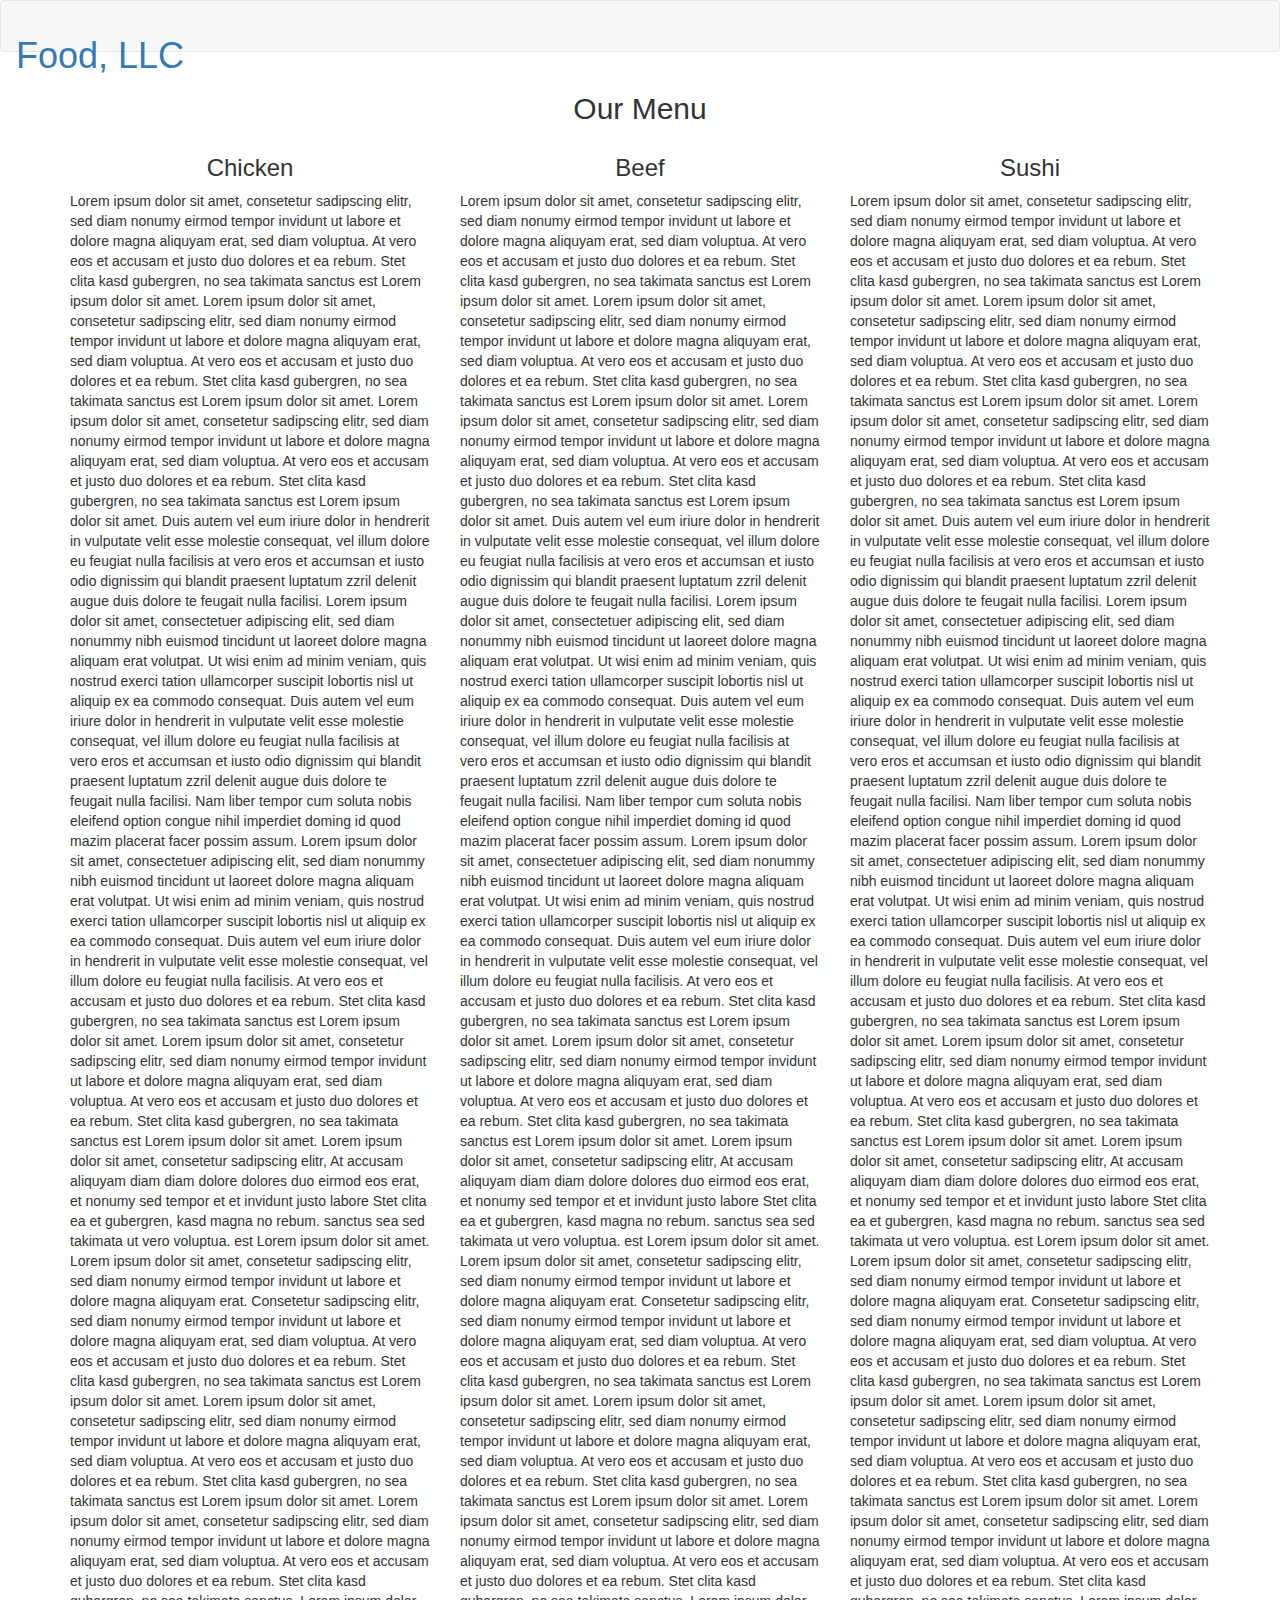
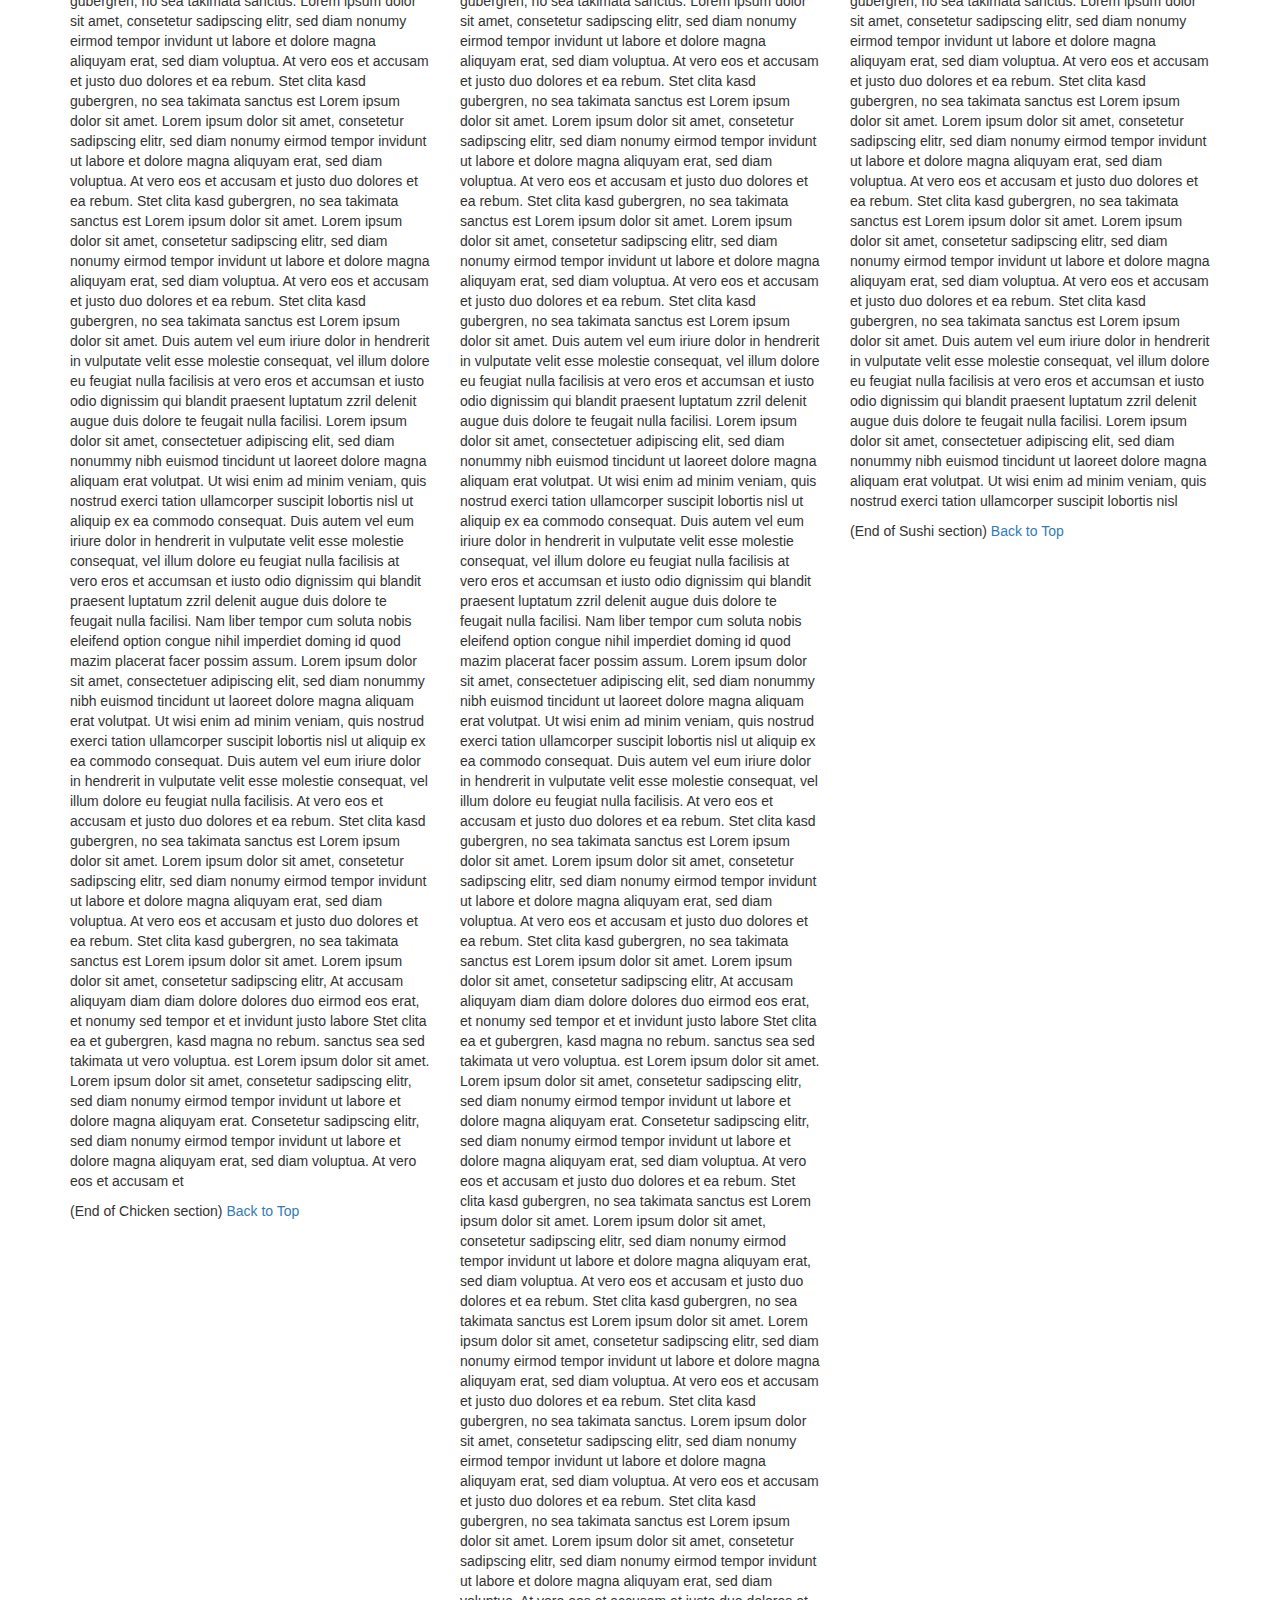
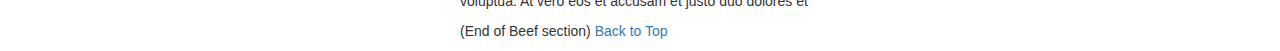
==== module3/index.html @ 75e1b758 "Update index.html" ====
<!DOCTYPE html>
<html lang="zxx">

<head>
    <meta charset="utf-8">
    <meta http-equiv="X-UA-Compatible" content="IE=edge">
    <meta name="viewport" content="width=device-width, initial-scale=1">
    <title>Assignment Solution for Module 3</title>
    <link rel="stylesheet" href="css/bootstrap.min.css">
    <link rel="stylesheet" href="css/styles.css">
    <link href="https://fonts.googleapis.com/css?family=Source+Sans+Pro" rel="stylesheet">
    <link href="https://fonts.googleapis.com/css?family=Abril+Fatface" rel="stylesheet">

    <!-- HTML5 shim and Respond.js for IE8 support of HTML5 elements and media queries -->
    <!-- WARNING: Respond.js doesn't work if you view the page via file:// -->
    <!--[if lt IE 9]>
      <script src="https://oss.maxcdn.com/html5shiv/3.7.2/html5shiv.min.js"></script>
      <script src="https://oss.maxcdn.com/respond/1.4.2/respond.min.js"></script>
    <![endif]-->
</head>

<body>
    <header>
        <nav id="header-nav" class="navbar navbar-default">
            <div class="container-fluid">
                <div class="navbar-header">
                    <div class="navbar-brand">
                        <a href="index.html"><h1>Food, LLC</h1></a>
                    </div>

                    <button type="button" class="navbar-toggle collapsed visible-xs" data-toggle="collapse" data-target="#collapsable-nav" aria-expanded="false">
                        <span class="sr-only">Toggle navigation</span>
                        <span class="icon-bar"></span>
                        <span class="icon-bar"></span>
                        <span class="icon-bar"></span>
                    </button>
                </div>

                <div id="collapsable-nav" class="collapse navbar-collapse">
                    <ul id="nav-list" class="nav navbar-nav navbar-right visible-xs text-center">
                        <li>
                            <a href="#chicken-tile"><br class="hidden-xs"> Chicken</a>
                        </li>
                        <li>
                            <a href="#beef-tile"><br class="hidden-xs"> Beef</a>
                        </li>
                        <li>
                            <a href="#sushi-tile"><br class="hidden-xs"> Sushi</a>
                        </li>
                    </ul>
                </div>
            </div>
        </nav>
    </header>

    <div id="main-content" class="container">
        <h2 id="top-heading" class="text-center">Our Menu</h2>
        <div id="home-tiles" class="row">
            <div class="col-md-4 col-sm-6 col-xs-12">
                <div id="chicken-tile">
                    <section>
                        <h3 class="text-center">Chicken</h3>
                        <p>
                            Lorem ipsum dolor sit amet, consetetur sadipscing elitr, sed diam nonumy eirmod tempor invidunt ut labore et dolore magna aliquyam erat, sed diam voluptua. At vero eos et accusam et justo duo dolores et ea rebum. Stet clita kasd gubergren, no sea takimata
                            sanctus est Lorem ipsum dolor sit amet. Lorem ipsum dolor sit amet, consetetur sadipscing elitr, sed diam nonumy eirmod tempor invidunt ut labore et dolore magna aliquyam erat, sed diam voluptua. At vero eos et accusam et justo
                            duo dolores et ea rebum. Stet clita kasd gubergren, no sea takimata sanctus est Lorem ipsum dolor sit amet. Lorem ipsum dolor sit amet, consetetur sadipscing elitr, sed diam nonumy eirmod tempor invidunt ut labore et dolore
                            magna aliquyam erat, sed diam voluptua. At vero eos et accusam et justo duo dolores et ea rebum. Stet clita kasd gubergren, no sea takimata sanctus est Lorem ipsum dolor sit amet. Duis autem vel eum iriure dolor in hendrerit
                            in vulputate velit esse molestie consequat, vel illum dolore eu feugiat nulla facilisis at vero eros et accumsan et iusto odio dignissim qui blandit praesent luptatum zzril delenit augue duis dolore te feugait nulla facilisi.
                            Lorem ipsum dolor sit amet, consectetuer adipiscing elit, sed diam nonummy nibh euismod tincidunt ut laoreet dolore magna aliquam erat volutpat. Ut wisi enim ad minim veniam, quis nostrud exerci tation ullamcorper suscipit
                            lobortis nisl ut aliquip ex ea commodo consequat. Duis autem vel eum iriure dolor in hendrerit in vulputate velit esse molestie consequat, vel illum dolore eu feugiat nulla facilisis at vero eros et accumsan et iusto odio dignissim
                            qui blandit praesent luptatum zzril delenit augue duis dolore te feugait nulla facilisi. Nam liber tempor cum soluta nobis eleifend option congue nihil imperdiet doming id quod mazim placerat facer possim assum. Lorem ipsum
                            dolor sit amet, consectetuer adipiscing elit, sed diam nonummy nibh euismod tincidunt ut laoreet dolore magna aliquam erat volutpat. Ut wisi enim ad minim veniam, quis nostrud exerci tation ullamcorper suscipit lobortis nisl
                            ut aliquip ex ea commodo consequat. Duis autem vel eum iriure dolor in hendrerit in vulputate velit esse molestie consequat, vel illum dolore eu feugiat nulla facilisis. At vero eos et accusam et justo duo dolores et ea rebum.
                            Stet clita kasd gubergren, no sea takimata sanctus est Lorem ipsum dolor sit amet. Lorem ipsum dolor sit amet, consetetur sadipscing elitr, sed diam nonumy eirmod tempor invidunt ut labore et dolore magna aliquyam erat, sed
                            diam voluptua. At vero eos et accusam et justo duo dolores et ea rebum. Stet clita kasd gubergren, no sea takimata sanctus est Lorem ipsum dolor sit amet. Lorem ipsum dolor sit amet, consetetur sadipscing elitr, At accusam
                            aliquyam diam diam dolore dolores duo eirmod eos erat, et nonumy sed tempor et et invidunt justo labore Stet clita ea et gubergren, kasd magna no rebum. sanctus sea sed takimata ut vero voluptua. est Lorem ipsum dolor sit amet.
                            Lorem ipsum dolor sit amet, consetetur sadipscing elitr, sed diam nonumy eirmod tempor invidunt ut labore et dolore magna aliquyam erat. Consetetur sadipscing elitr, sed diam nonumy eirmod tempor invidunt ut labore et dolore
                            magna aliquyam erat, sed diam voluptua. At vero eos et accusam et justo duo dolores et ea rebum. Stet clita kasd gubergren, no sea takimata sanctus est Lorem ipsum dolor sit amet. Lorem ipsum dolor sit amet, consetetur sadipscing
                            elitr, sed diam nonumy eirmod tempor invidunt ut labore et dolore magna aliquyam erat, sed diam voluptua. At vero eos et accusam et justo duo dolores et ea rebum. Stet clita kasd gubergren, no sea takimata sanctus est Lorem
                            ipsum dolor sit amet. Lorem ipsum dolor sit amet, consetetur sadipscing elitr, sed diam nonumy eirmod tempor invidunt ut labore et dolore magna aliquyam erat, sed diam voluptua. At vero eos et accusam et justo duo dolores et
                            ea rebum. Stet clita kasd gubergren, no sea takimata sanctus. Lorem ipsum dolor sit amet, consetetur sadipscing elitr, sed diam nonumy eirmod tempor invidunt ut labore et dolore magna aliquyam erat, sed diam voluptua. At vero
                            eos et accusam et justo duo dolores et ea rebum. Stet clita kasd gubergren, no sea takimata sanctus est Lorem ipsum dolor sit amet. Lorem ipsum dolor sit amet, consetetur sadipscing elitr, sed diam nonumy eirmod tempor invidunt
                            ut labore et dolore magna aliquyam erat, sed diam voluptua. At vero eos et accusam et justo duo dolores et ea rebum. Stet clita kasd gubergren, no sea takimata sanctus est Lorem ipsum dolor sit amet. Lorem ipsum dolor sit amet,
                            consetetur sadipscing elitr, sed diam nonumy eirmod tempor invidunt ut labore et dolore magna aliquyam erat, sed diam voluptua. At vero eos et accusam et justo duo dolores et ea rebum. Stet clita kasd gubergren, no sea takimata
                            sanctus est Lorem ipsum dolor sit amet. Duis autem vel eum iriure dolor in hendrerit in vulputate velit esse molestie consequat, vel illum dolore eu feugiat nulla facilisis at vero eros et accumsan et iusto odio dignissim qui
                            blandit praesent luptatum zzril delenit augue duis dolore te feugait nulla facilisi. Lorem ipsum dolor sit amet, consectetuer adipiscing elit, sed diam nonummy nibh euismod tincidunt ut laoreet dolore magna aliquam erat volutpat.
                            Ut wisi enim ad minim veniam, quis nostrud exerci tation ullamcorper suscipit lobortis nisl ut aliquip ex ea commodo consequat. Duis autem vel eum iriure dolor in hendrerit in vulputate velit esse molestie consequat, vel illum
                            dolore eu feugiat nulla facilisis at vero eros et accumsan et iusto odio dignissim qui blandit praesent luptatum zzril delenit augue duis dolore te feugait nulla facilisi. Nam liber tempor cum soluta nobis eleifend option congue
                            nihil imperdiet doming id quod mazim placerat facer possim assum. Lorem ipsum dolor sit amet, consectetuer adipiscing elit, sed diam nonummy nibh euismod tincidunt ut laoreet dolore magna aliquam erat volutpat. Ut wisi enim
                            ad minim veniam, quis nostrud exerci tation ullamcorper suscipit lobortis nisl ut aliquip ex ea commodo consequat. Duis autem vel eum iriure dolor in hendrerit in vulputate velit esse molestie consequat, vel illum dolore eu
                            feugiat nulla facilisis. At vero eos et accusam et justo duo dolores et ea rebum. Stet clita kasd gubergren, no sea takimata sanctus est Lorem ipsum dolor sit amet. Lorem ipsum dolor sit amet, consetetur sadipscing elitr, sed
                            diam nonumy eirmod tempor invidunt ut labore et dolore magna aliquyam erat, sed diam voluptua. At vero eos et accusam et justo duo dolores et ea rebum. Stet clita kasd gubergren, no sea takimata sanctus est Lorem ipsum dolor
                            sit amet. Lorem ipsum dolor sit amet, consetetur sadipscing elitr, At accusam aliquyam diam diam dolore dolores duo eirmod eos erat, et nonumy sed tempor et et invidunt justo labore Stet clita ea et gubergren, kasd magna no
                            rebum. sanctus sea sed takimata ut vero voluptua. est Lorem ipsum dolor sit amet. Lorem ipsum dolor sit amet, consetetur sadipscing elitr, sed diam nonumy eirmod tempor invidunt ut labore et dolore magna aliquyam erat. Consetetur
                            sadipscing elitr, sed diam nonumy eirmod tempor invidunt ut labore et dolore magna aliquyam erat, sed diam voluptua. At vero eos et accusam et
                        </p>
                        <p>
                            (End of Chicken section) <a href="#top-heading">Back to Top</a>
                        </p>
                    </section>
                </div>
            </div>
            <div class="col-md-4 col-sm-6 col-xs-12">
                <div id="beef-tile">
                    <section>
                        <h3 class="text-center">Beef</h3>
                        <p>
                            Lorem ipsum dolor sit amet, consetetur sadipscing elitr, sed diam nonumy eirmod tempor invidunt ut labore et dolore magna aliquyam erat, sed diam voluptua. At vero eos et accusam et justo duo dolores et ea rebum. Stet clita kasd gubergren, no sea takimata
                            sanctus est Lorem ipsum dolor sit amet. Lorem ipsum dolor sit amet, consetetur sadipscing elitr, sed diam nonumy eirmod tempor invidunt ut labore et dolore magna aliquyam erat, sed diam voluptua. At vero eos et accusam et justo
                            duo dolores et ea rebum. Stet clita kasd gubergren, no sea takimata sanctus est Lorem ipsum dolor sit amet. Lorem ipsum dolor sit amet, consetetur sadipscing elitr, sed diam nonumy eirmod tempor invidunt ut labore et dolore
                            magna aliquyam erat, sed diam voluptua. At vero eos et accusam et justo duo dolores et ea rebum. Stet clita kasd gubergren, no sea takimata sanctus est Lorem ipsum dolor sit amet. Duis autem vel eum iriure dolor in hendrerit
                            in vulputate velit esse molestie consequat, vel illum dolore eu feugiat nulla facilisis at vero eros et accumsan et iusto odio dignissim qui blandit praesent luptatum zzril delenit augue duis dolore te feugait nulla facilisi.
                            Lorem ipsum dolor sit amet, consectetuer adipiscing elit, sed diam nonummy nibh euismod tincidunt ut laoreet dolore magna aliquam erat volutpat. Ut wisi enim ad minim veniam, quis nostrud exerci tation ullamcorper suscipit
                            lobortis nisl ut aliquip ex ea commodo consequat. Duis autem vel eum iriure dolor in hendrerit in vulputate velit esse molestie consequat, vel illum dolore eu feugiat nulla facilisis at vero eros et accumsan et iusto odio dignissim
                            qui blandit praesent luptatum zzril delenit augue duis dolore te feugait nulla facilisi. Nam liber tempor cum soluta nobis eleifend option congue nihil imperdiet doming id quod mazim placerat facer possim assum. Lorem ipsum
                            dolor sit amet, consectetuer adipiscing elit, sed diam nonummy nibh euismod tincidunt ut laoreet dolore magna aliquam erat volutpat. Ut wisi enim ad minim veniam, quis nostrud exerci tation ullamcorper suscipit lobortis nisl
                            ut aliquip ex ea commodo consequat. Duis autem vel eum iriure dolor in hendrerit in vulputate velit esse molestie consequat, vel illum dolore eu feugiat nulla facilisis. At vero eos et accusam et justo duo dolores et ea rebum.
                            Stet clita kasd gubergren, no sea takimata sanctus est Lorem ipsum dolor sit amet. Lorem ipsum dolor sit amet, consetetur sadipscing elitr, sed diam nonumy eirmod tempor invidunt ut labore et dolore magna aliquyam erat, sed
                            diam voluptua. At vero eos et accusam et justo duo dolores et ea rebum. Stet clita kasd gubergren, no sea takimata sanctus est Lorem ipsum dolor sit amet. Lorem ipsum dolor sit amet, consetetur sadipscing elitr, At accusam
                            aliquyam diam diam dolore dolores duo eirmod eos erat, et nonumy sed tempor et et invidunt justo labore Stet clita ea et gubergren, kasd magna no rebum. sanctus sea sed takimata ut vero voluptua. est Lorem ipsum dolor sit amet.
                            Lorem ipsum dolor sit amet, consetetur sadipscing elitr, sed diam nonumy eirmod tempor invidunt ut labore et dolore magna aliquyam erat. Consetetur sadipscing elitr, sed diam nonumy eirmod tempor invidunt ut labore et dolore
                            magna aliquyam erat, sed diam voluptua. At vero eos et accusam et justo duo dolores et ea rebum. Stet clita kasd gubergren, no sea takimata sanctus est Lorem ipsum dolor sit amet. Lorem ipsum dolor sit amet, consetetur sadipscing
                            elitr, sed diam nonumy eirmod tempor invidunt ut labore et dolore magna aliquyam erat, sed diam voluptua. At vero eos et accusam et justo duo dolores et ea rebum. Stet clita kasd gubergren, no sea takimata sanctus est Lorem
                            ipsum dolor sit amet. Lorem ipsum dolor sit amet, consetetur sadipscing elitr, sed diam nonumy eirmod tempor invidunt ut labore et dolore magna aliquyam erat, sed diam voluptua. At vero eos et accusam et justo duo dolores et
                            ea rebum. Stet clita kasd gubergren, no sea takimata sanctus. Lorem ipsum dolor sit amet, consetetur sadipscing elitr, sed diam nonumy eirmod tempor invidunt ut labore et dolore magna aliquyam erat, sed diam voluptua. At vero
                            eos et accusam et justo duo dolores et ea rebum. Stet clita kasd gubergren, no sea takimata sanctus est Lorem ipsum dolor sit amet. Lorem ipsum dolor sit amet, consetetur sadipscing elitr, sed diam nonumy eirmod tempor invidunt
                            ut labore et dolore magna aliquyam erat, sed diam voluptua. At vero eos et accusam et justo duo dolores et ea rebum. Stet clita kasd gubergren, no sea takimata sanctus est Lorem ipsum dolor sit amet. Lorem ipsum dolor sit amet,
                            consetetur sadipscing elitr, sed diam nonumy eirmod tempor invidunt ut labore et dolore magna aliquyam erat, sed diam voluptua. At vero eos et accusam et justo duo dolores et ea rebum. Stet clita kasd gubergren, no sea takimata
                            sanctus est Lorem ipsum dolor sit amet. Duis autem vel eum iriure dolor in hendrerit in vulputate velit esse molestie consequat, vel illum dolore eu feugiat nulla facilisis at vero eros et accumsan et iusto odio dignissim qui
                            blandit praesent luptatum zzril delenit augue duis dolore te feugait nulla facilisi. Lorem ipsum dolor sit amet, consectetuer adipiscing elit, sed diam nonummy nibh euismod tincidunt ut laoreet dolore magna aliquam erat volutpat.
                            Ut wisi enim ad minim veniam, quis nostrud exerci tation ullamcorper suscipit lobortis nisl ut aliquip ex ea commodo consequat. Duis autem vel eum iriure dolor in hendrerit in vulputate velit esse molestie consequat, vel illum
                            dolore eu feugiat nulla facilisis at vero eros et accumsan et iusto odio dignissim qui blandit praesent luptatum zzril delenit augue duis dolore te feugait nulla facilisi. Nam liber tempor cum soluta nobis eleifend option congue
                            nihil imperdiet doming id quod mazim placerat facer possim assum. Lorem ipsum dolor sit amet, consectetuer adipiscing elit, sed diam nonummy nibh euismod tincidunt ut laoreet dolore magna aliquam erat volutpat. Ut wisi enim
                            ad minim veniam, quis nostrud exerci tation ullamcorper suscipit lobortis nisl ut aliquip ex ea commodo consequat. Duis autem vel eum iriure dolor in hendrerit in vulputate velit esse molestie consequat, vel illum dolore eu
                            feugiat nulla facilisis. At vero eos et accusam et justo duo dolores et ea rebum. Stet clita kasd gubergren, no sea takimata sanctus est Lorem ipsum dolor sit amet. Lorem ipsum dolor sit amet, consetetur sadipscing elitr, sed
                            diam nonumy eirmod tempor invidunt ut labore et dolore magna aliquyam erat, sed diam voluptua. At vero eos et accusam et justo duo dolores et ea rebum. Stet clita kasd gubergren, no sea takimata sanctus est Lorem ipsum dolor
                            sit amet. Lorem ipsum dolor sit amet, consetetur sadipscing elitr, At accusam aliquyam diam diam dolore dolores duo eirmod eos erat, et nonumy sed tempor et et invidunt justo labore Stet clita ea et gubergren, kasd magna no
                            rebum. sanctus sea sed takimata ut vero voluptua. est Lorem ipsum dolor sit amet. Lorem ipsum dolor sit amet, consetetur sadipscing elitr, sed diam nonumy eirmod tempor invidunt ut labore et dolore magna aliquyam erat. Consetetur
                            sadipscing elitr, sed diam nonumy eirmod tempor invidunt ut labore et dolore magna aliquyam erat, sed diam voluptua. At vero eos et accusam et justo duo dolores et ea rebum. Stet clita kasd gubergren, no sea takimata sanctus
                            est Lorem ipsum dolor sit amet. Lorem ipsum dolor sit amet, consetetur sadipscing elitr, sed diam nonumy eirmod tempor invidunt ut labore et dolore magna aliquyam erat, sed diam voluptua. At vero eos et accusam et justo duo
                            dolores et ea rebum. Stet clita kasd gubergren, no sea takimata sanctus est Lorem ipsum dolor sit amet. Lorem ipsum dolor sit amet, consetetur sadipscing elitr, sed diam nonumy eirmod tempor invidunt ut labore et dolore magna
                            aliquyam erat, sed diam voluptua. At vero eos et accusam et justo duo dolores et ea rebum. Stet clita kasd gubergren, no sea takimata sanctus. Lorem ipsum dolor sit amet, consetetur sadipscing elitr, sed diam nonumy eirmod
                            tempor invidunt ut labore et dolore magna aliquyam erat, sed diam voluptua. At vero eos et accusam et justo duo dolores et ea rebum. Stet clita kasd gubergren, no sea takimata sanctus est Lorem ipsum dolor sit amet. Lorem ipsum
                            dolor sit amet, consetetur sadipscing elitr, sed diam nonumy eirmod tempor invidunt ut labore et dolore magna aliquyam erat, sed diam voluptua. At vero eos et accusam et justo duo dolores et
                        </p>
                        <p>
                            (End of Beef section) <a href="#top-heading">Back to Top</a>
                        </p>
                    </section>
                </div>
            </div>
            <!-- <div class="clearfix visible-md-block"></div> -->
            <div class="col-md-4 col-sm-12 col-xs-12">
                <div id="sushi-tile">
                    <section>
                        <h3 class="text-center">Sushi</h3>
                        <p>
                            Lorem ipsum dolor sit amet, consetetur sadipscing elitr, sed diam nonumy eirmod tempor invidunt ut labore et dolore magna aliquyam erat, sed diam voluptua. At vero eos et accusam et justo duo dolores et ea rebum. Stet clita kasd gubergren, no sea takimata
                            sanctus est Lorem ipsum dolor sit amet. Lorem ipsum dolor sit amet, consetetur sadipscing elitr, sed diam nonumy eirmod tempor invidunt ut labore et dolore magna aliquyam erat, sed diam voluptua. At vero eos et accusam et justo
                            duo dolores et ea rebum. Stet clita kasd gubergren, no sea takimata sanctus est Lorem ipsum dolor sit amet. Lorem ipsum dolor sit amet, consetetur sadipscing elitr, sed diam nonumy eirmod tempor invidunt ut labore et dolore
                            magna aliquyam erat, sed diam voluptua. At vero eos et accusam et justo duo dolores et ea rebum. Stet clita kasd gubergren, no sea takimata sanctus est Lorem ipsum dolor sit amet. Duis autem vel eum iriure dolor in hendrerit
                            in vulputate velit esse molestie consequat, vel illum dolore eu feugiat nulla facilisis at vero eros et accumsan et iusto odio dignissim qui blandit praesent luptatum zzril delenit augue duis dolore te feugait nulla facilisi.
                            Lorem ipsum dolor sit amet, consectetuer adipiscing elit, sed diam nonummy nibh euismod tincidunt ut laoreet dolore magna aliquam erat volutpat. Ut wisi enim ad minim veniam, quis nostrud exerci tation ullamcorper suscipit
                            lobortis nisl ut aliquip ex ea commodo consequat. Duis autem vel eum iriure dolor in hendrerit in vulputate velit esse molestie consequat, vel illum dolore eu feugiat nulla facilisis at vero eros et accumsan et iusto odio dignissim
                            qui blandit praesent luptatum zzril delenit augue duis dolore te feugait nulla facilisi. Nam liber tempor cum soluta nobis eleifend option congue nihil imperdiet doming id quod mazim placerat facer possim assum. Lorem ipsum
                            dolor sit amet, consectetuer adipiscing elit, sed diam nonummy nibh euismod tincidunt ut laoreet dolore magna aliquam erat volutpat. Ut wisi enim ad minim veniam, quis nostrud exerci tation ullamcorper suscipit lobortis nisl
                            ut aliquip ex ea commodo consequat. Duis autem vel eum iriure dolor in hendrerit in vulputate velit esse molestie consequat, vel illum dolore eu feugiat nulla facilisis. At vero eos et accusam et justo duo dolores et ea rebum.
                            Stet clita kasd gubergren, no sea takimata sanctus est Lorem ipsum dolor sit amet. Lorem ipsum dolor sit amet, consetetur sadipscing elitr, sed diam nonumy eirmod tempor invidunt ut labore et dolore magna aliquyam erat, sed
                            diam voluptua. At vero eos et accusam et justo duo dolores et ea rebum. Stet clita kasd gubergren, no sea takimata sanctus est Lorem ipsum dolor sit amet. Lorem ipsum dolor sit amet, consetetur sadipscing elitr, At accusam
                            aliquyam diam diam dolore dolores duo eirmod eos erat, et nonumy sed tempor et et invidunt justo labore Stet clita ea et gubergren, kasd magna no rebum. sanctus sea sed takimata ut vero voluptua. est Lorem ipsum dolor sit amet.
                            Lorem ipsum dolor sit amet, consetetur sadipscing elitr, sed diam nonumy eirmod tempor invidunt ut labore et dolore magna aliquyam erat. Consetetur sadipscing elitr, sed diam nonumy eirmod tempor invidunt ut labore et dolore
                            magna aliquyam erat, sed diam voluptua. At vero eos et accusam et justo duo dolores et ea rebum. Stet clita kasd gubergren, no sea takimata sanctus est Lorem ipsum dolor sit amet. Lorem ipsum dolor sit amet, consetetur sadipscing
                            elitr, sed diam nonumy eirmod tempor invidunt ut labore et dolore magna aliquyam erat, sed diam voluptua. At vero eos et accusam et justo duo dolores et ea rebum. Stet clita kasd gubergren, no sea takimata sanctus est Lorem
                            ipsum dolor sit amet. Lorem ipsum dolor sit amet, consetetur sadipscing elitr, sed diam nonumy eirmod tempor invidunt ut labore et dolore magna aliquyam erat, sed diam voluptua. At vero eos et accusam et justo duo dolores et
                            ea rebum. Stet clita kasd gubergren, no sea takimata sanctus. Lorem ipsum dolor sit amet, consetetur sadipscing elitr, sed diam nonumy eirmod tempor invidunt ut labore et dolore magna aliquyam erat, sed diam voluptua. At vero
                            eos et accusam et justo duo dolores et ea rebum. Stet clita kasd gubergren, no sea takimata sanctus est Lorem ipsum dolor sit amet. Lorem ipsum dolor sit amet, consetetur sadipscing elitr, sed diam nonumy eirmod tempor invidunt
                            ut labore et dolore magna aliquyam erat, sed diam voluptua. At vero eos et accusam et justo duo dolores et ea rebum. Stet clita kasd gubergren, no sea takimata sanctus est Lorem ipsum dolor sit amet. Lorem ipsum dolor sit amet,
                            consetetur sadipscing elitr, sed diam nonumy eirmod tempor invidunt ut labore et dolore magna aliquyam erat, sed diam voluptua. At vero eos et accusam et justo duo dolores et ea rebum. Stet clita kasd gubergren, no sea takimata
                            sanctus est Lorem ipsum dolor sit amet. Duis autem vel eum iriure dolor in hendrerit in vulputate velit esse molestie consequat, vel illum dolore eu feugiat nulla facilisis at vero eros et accumsan et iusto odio dignissim qui
                            blandit praesent luptatum zzril delenit augue duis dolore te feugait nulla facilisi. Lorem ipsum dolor sit amet, consectetuer adipiscing elit, sed diam nonummy nibh euismod tincidunt ut laoreet dolore magna aliquam erat volutpat.
                            Ut wisi enim ad minim veniam, quis nostrud exerci tation ullamcorper suscipit lobortis nisl
                        </p>
                        <p>
                            (End of Sushi section) <a href="#top-heading">Back to Top</a>
                        </p>
                    </section>
                </div>
            </div>
            <!-- <div class="clearfix visible-lg-block"></div> -->
        </div>
    </div>
    <div class="clearfix visible-lg-block"></div>


    <!-- jQuery (Bootstrap JS plugins depend on it) -->
    <script src="js/jquery-3.1.1.min.js"></script>
    <script src="js/bootstrap.min.js"></script>
    <!-- <script src="js/script.js"></script> -->

</body>

</html>
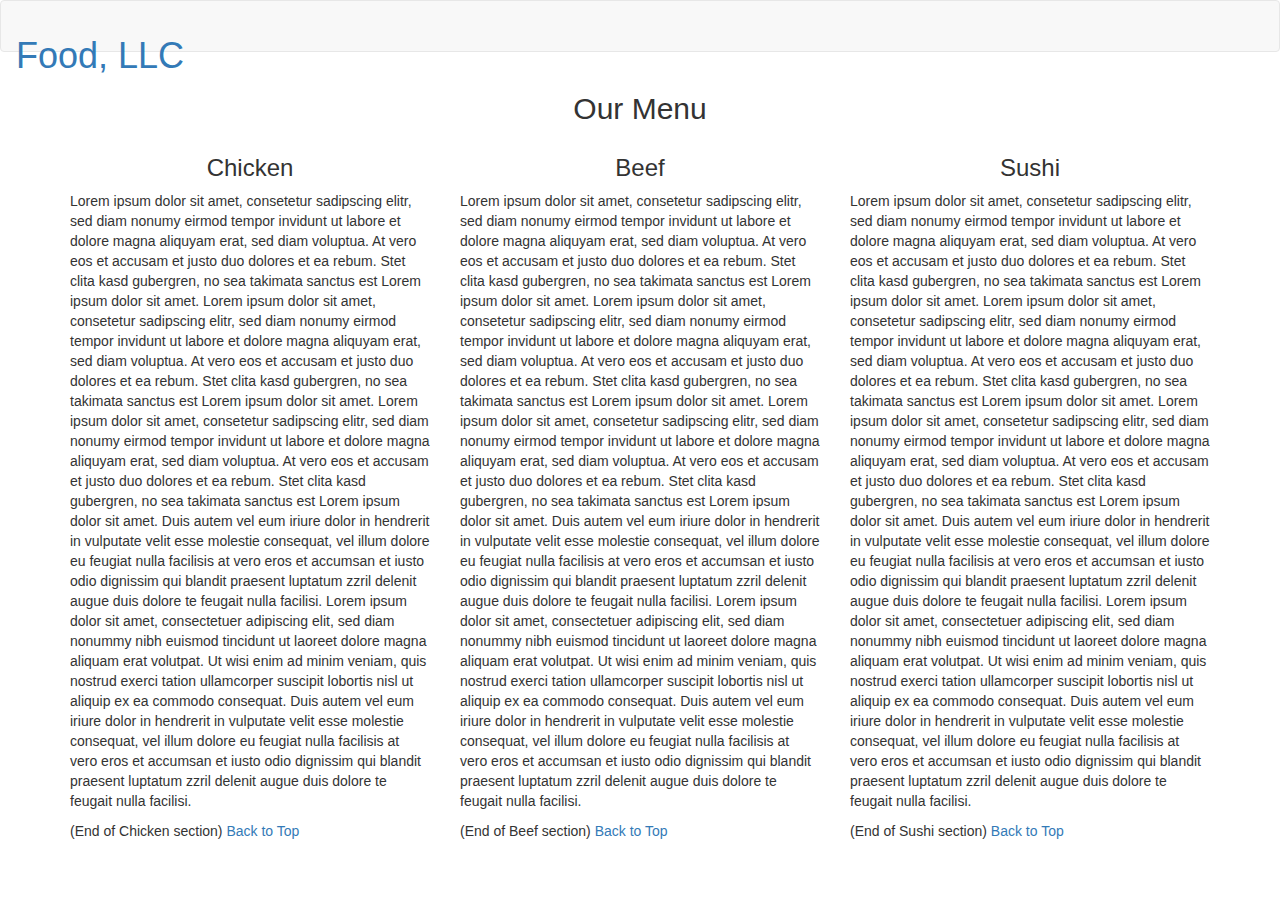
==== commit 8bf0d8de: "Update index.html" ====
--- a/module3/index.html
+++ b/module3/index.html
@@ -68,31 +68,7 @@
                             in vulputate velit esse molestie consequat, vel illum dolore eu feugiat nulla facilisis at vero eros et accumsan et iusto odio dignissim qui blandit praesent luptatum zzril delenit augue duis dolore te feugait nulla facilisi.
                             Lorem ipsum dolor sit amet, consectetuer adipiscing elit, sed diam nonummy nibh euismod tincidunt ut laoreet dolore magna aliquam erat volutpat. Ut wisi enim ad minim veniam, quis nostrud exerci tation ullamcorper suscipit
                             lobortis nisl ut aliquip ex ea commodo consequat. Duis autem vel eum iriure dolor in hendrerit in vulputate velit esse molestie consequat, vel illum dolore eu feugiat nulla facilisis at vero eros et accumsan et iusto odio dignissim
-                            qui blandit praesent luptatum zzril delenit augue duis dolore te feugait nulla facilisi. Nam liber tempor cum soluta nobis eleifend option congue nihil imperdiet doming id quod mazim placerat facer possim assum. Lorem ipsum
-                            dolor sit amet, consectetuer adipiscing elit, sed diam nonummy nibh euismod tincidunt ut laoreet dolore magna aliquam erat volutpat. Ut wisi enim ad minim veniam, quis nostrud exerci tation ullamcorper suscipit lobortis nisl
-                            ut aliquip ex ea commodo consequat. Duis autem vel eum iriure dolor in hendrerit in vulputate velit esse molestie consequat, vel illum dolore eu feugiat nulla facilisis. At vero eos et accusam et justo duo dolores et ea rebum.
-                            Stet clita kasd gubergren, no sea takimata sanctus est Lorem ipsum dolor sit amet. Lorem ipsum dolor sit amet, consetetur sadipscing elitr, sed diam nonumy eirmod tempor invidunt ut labore et dolore magna aliquyam erat, sed
-                            diam voluptua. At vero eos et accusam et justo duo dolores et ea rebum. Stet clita kasd gubergren, no sea takimata sanctus est Lorem ipsum dolor sit amet. Lorem ipsum dolor sit amet, consetetur sadipscing elitr, At accusam
-                            aliquyam diam diam dolore dolores duo eirmod eos erat, et nonumy sed tempor et et invidunt justo labore Stet clita ea et gubergren, kasd magna no rebum. sanctus sea sed takimata ut vero voluptua. est Lorem ipsum dolor sit amet.
-                            Lorem ipsum dolor sit amet, consetetur sadipscing elitr, sed diam nonumy eirmod tempor invidunt ut labore et dolore magna aliquyam erat. Consetetur sadipscing elitr, sed diam nonumy eirmod tempor invidunt ut labore et dolore
-                            magna aliquyam erat, sed diam voluptua. At vero eos et accusam et justo duo dolores et ea rebum. Stet clita kasd gubergren, no sea takimata sanctus est Lorem ipsum dolor sit amet. Lorem ipsum dolor sit amet, consetetur sadipscing
-                            elitr, sed diam nonumy eirmod tempor invidunt ut labore et dolore magna aliquyam erat, sed diam voluptua. At vero eos et accusam et justo duo dolores et ea rebum. Stet clita kasd gubergren, no sea takimata sanctus est Lorem
-                            ipsum dolor sit amet. Lorem ipsum dolor sit amet, consetetur sadipscing elitr, sed diam nonumy eirmod tempor invidunt ut labore et dolore magna aliquyam erat, sed diam voluptua. At vero eos et accusam et justo duo dolores et
-                            ea rebum. Stet clita kasd gubergren, no sea takimata sanctus. Lorem ipsum dolor sit amet, consetetur sadipscing elitr, sed diam nonumy eirmod tempor invidunt ut labore et dolore magna aliquyam erat, sed diam voluptua. At vero
-                            eos et accusam et justo duo dolores et ea rebum. Stet clita kasd gubergren, no sea takimata sanctus est Lorem ipsum dolor sit amet. Lorem ipsum dolor sit amet, consetetur sadipscing elitr, sed diam nonumy eirmod tempor invidunt
-                            ut labore et dolore magna aliquyam erat, sed diam voluptua. At vero eos et accusam et justo duo dolores et ea rebum. Stet clita kasd gubergren, no sea takimata sanctus est Lorem ipsum dolor sit amet. Lorem ipsum dolor sit amet,
-                            consetetur sadipscing elitr, sed diam nonumy eirmod tempor invidunt ut labore et dolore magna aliquyam erat, sed diam voluptua. At vero eos et accusam et justo duo dolores et ea rebum. Stet clita kasd gubergren, no sea takimata
-                            sanctus est Lorem ipsum dolor sit amet. Duis autem vel eum iriure dolor in hendrerit in vulputate velit esse molestie consequat, vel illum dolore eu feugiat nulla facilisis at vero eros et accumsan et iusto odio dignissim qui
-                            blandit praesent luptatum zzril delenit augue duis dolore te feugait nulla facilisi. Lorem ipsum dolor sit amet, consectetuer adipiscing elit, sed diam nonummy nibh euismod tincidunt ut laoreet dolore magna aliquam erat volutpat.
-                            Ut wisi enim ad minim veniam, quis nostrud exerci tation ullamcorper suscipit lobortis nisl ut aliquip ex ea commodo consequat. Duis autem vel eum iriure dolor in hendrerit in vulputate velit esse molestie consequat, vel illum
-                            dolore eu feugiat nulla facilisis at vero eros et accumsan et iusto odio dignissim qui blandit praesent luptatum zzril delenit augue duis dolore te feugait nulla facilisi. Nam liber tempor cum soluta nobis eleifend option congue
-                            nihil imperdiet doming id quod mazim placerat facer possim assum. Lorem ipsum dolor sit amet, consectetuer adipiscing elit, sed diam nonummy nibh euismod tincidunt ut laoreet dolore magna aliquam erat volutpat. Ut wisi enim
-                            ad minim veniam, quis nostrud exerci tation ullamcorper suscipit lobortis nisl ut aliquip ex ea commodo consequat. Duis autem vel eum iriure dolor in hendrerit in vulputate velit esse molestie consequat, vel illum dolore eu
-                            feugiat nulla facilisis. At vero eos et accusam et justo duo dolores et ea rebum. Stet clita kasd gubergren, no sea takimata sanctus est Lorem ipsum dolor sit amet. Lorem ipsum dolor sit amet, consetetur sadipscing elitr, sed
-                            diam nonumy eirmod tempor invidunt ut labore et dolore magna aliquyam erat, sed diam voluptua. At vero eos et accusam et justo duo dolores et ea rebum. Stet clita kasd gubergren, no sea takimata sanctus est Lorem ipsum dolor
-                            sit amet. Lorem ipsum dolor sit amet, consetetur sadipscing elitr, At accusam aliquyam diam diam dolore dolores duo eirmod eos erat, et nonumy sed tempor et et invidunt justo labore Stet clita ea et gubergren, kasd magna no
-                            rebum. sanctus sea sed takimata ut vero voluptua. est Lorem ipsum dolor sit amet. Lorem ipsum dolor sit amet, consetetur sadipscing elitr, sed diam nonumy eirmod tempor invidunt ut labore et dolore magna aliquyam erat. Consetetur
-                            sadipscing elitr, sed diam nonumy eirmod tempor invidunt ut labore et dolore magna aliquyam erat, sed diam voluptua. At vero eos et accusam et
+                            qui blandit praesent luptatum zzril delenit augue duis dolore te feugait nulla facilisi.
                         </p>
                         <p>
                             (End of Chicken section) <a href="#top-heading">Back to Top</a>
@@ -112,36 +88,7 @@
                             in vulputate velit esse molestie consequat, vel illum dolore eu feugiat nulla facilisis at vero eros et accumsan et iusto odio dignissim qui blandit praesent luptatum zzril delenit augue duis dolore te feugait nulla facilisi.
                             Lorem ipsum dolor sit amet, consectetuer adipiscing elit, sed diam nonummy nibh euismod tincidunt ut laoreet dolore magna aliquam erat volutpat. Ut wisi enim ad minim veniam, quis nostrud exerci tation ullamcorper suscipit
                             lobortis nisl ut aliquip ex ea commodo consequat. Duis autem vel eum iriure dolor in hendrerit in vulputate velit esse molestie consequat, vel illum dolore eu feugiat nulla facilisis at vero eros et accumsan et iusto odio dignissim
-                            qui blandit praesent luptatum zzril delenit augue duis dolore te feugait nulla facilisi. Nam liber tempor cum soluta nobis eleifend option congue nihil imperdiet doming id quod mazim placerat facer possim assum. Lorem ipsum
-                            dolor sit amet, consectetuer adipiscing elit, sed diam nonummy nibh euismod tincidunt ut laoreet dolore magna aliquam erat volutpat. Ut wisi enim ad minim veniam, quis nostrud exerci tation ullamcorper suscipit lobortis nisl
-                            ut aliquip ex ea commodo consequat. Duis autem vel eum iriure dolor in hendrerit in vulputate velit esse molestie consequat, vel illum dolore eu feugiat nulla facilisis. At vero eos et accusam et justo duo dolores et ea rebum.
-                            Stet clita kasd gubergren, no sea takimata sanctus est Lorem ipsum dolor sit amet. Lorem ipsum dolor sit amet, consetetur sadipscing elitr, sed diam nonumy eirmod tempor invidunt ut labore et dolore magna aliquyam erat, sed
-                            diam voluptua. At vero eos et accusam et justo duo dolores et ea rebum. Stet clita kasd gubergren, no sea takimata sanctus est Lorem ipsum dolor sit amet. Lorem ipsum dolor sit amet, consetetur sadipscing elitr, At accusam
-                            aliquyam diam diam dolore dolores duo eirmod eos erat, et nonumy sed tempor et et invidunt justo labore Stet clita ea et gubergren, kasd magna no rebum. sanctus sea sed takimata ut vero voluptua. est Lorem ipsum dolor sit amet.
-                            Lorem ipsum dolor sit amet, consetetur sadipscing elitr, sed diam nonumy eirmod tempor invidunt ut labore et dolore magna aliquyam erat. Consetetur sadipscing elitr, sed diam nonumy eirmod tempor invidunt ut labore et dolore
-                            magna aliquyam erat, sed diam voluptua. At vero eos et accusam et justo duo dolores et ea rebum. Stet clita kasd gubergren, no sea takimata sanctus est Lorem ipsum dolor sit amet. Lorem ipsum dolor sit amet, consetetur sadipscing
-                            elitr, sed diam nonumy eirmod tempor invidunt ut labore et dolore magna aliquyam erat, sed diam voluptua. At vero eos et accusam et justo duo dolores et ea rebum. Stet clita kasd gubergren, no sea takimata sanctus est Lorem
-                            ipsum dolor sit amet. Lorem ipsum dolor sit amet, consetetur sadipscing elitr, sed diam nonumy eirmod tempor invidunt ut labore et dolore magna aliquyam erat, sed diam voluptua. At vero eos et accusam et justo duo dolores et
-                            ea rebum. Stet clita kasd gubergren, no sea takimata sanctus. Lorem ipsum dolor sit amet, consetetur sadipscing elitr, sed diam nonumy eirmod tempor invidunt ut labore et dolore magna aliquyam erat, sed diam voluptua. At vero
-                            eos et accusam et justo duo dolores et ea rebum. Stet clita kasd gubergren, no sea takimata sanctus est Lorem ipsum dolor sit amet. Lorem ipsum dolor sit amet, consetetur sadipscing elitr, sed diam nonumy eirmod tempor invidunt
-                            ut labore et dolore magna aliquyam erat, sed diam voluptua. At vero eos et accusam et justo duo dolores et ea rebum. Stet clita kasd gubergren, no sea takimata sanctus est Lorem ipsum dolor sit amet. Lorem ipsum dolor sit amet,
-                            consetetur sadipscing elitr, sed diam nonumy eirmod tempor invidunt ut labore et dolore magna aliquyam erat, sed diam voluptua. At vero eos et accusam et justo duo dolores et ea rebum. Stet clita kasd gubergren, no sea takimata
-                            sanctus est Lorem ipsum dolor sit amet. Duis autem vel eum iriure dolor in hendrerit in vulputate velit esse molestie consequat, vel illum dolore eu feugiat nulla facilisis at vero eros et accumsan et iusto odio dignissim qui
-                            blandit praesent luptatum zzril delenit augue duis dolore te feugait nulla facilisi. Lorem ipsum dolor sit amet, consectetuer adipiscing elit, sed diam nonummy nibh euismod tincidunt ut laoreet dolore magna aliquam erat volutpat.
-                            Ut wisi enim ad minim veniam, quis nostrud exerci tation ullamcorper suscipit lobortis nisl ut aliquip ex ea commodo consequat. Duis autem vel eum iriure dolor in hendrerit in vulputate velit esse molestie consequat, vel illum
-                            dolore eu feugiat nulla facilisis at vero eros et accumsan et iusto odio dignissim qui blandit praesent luptatum zzril delenit augue duis dolore te feugait nulla facilisi. Nam liber tempor cum soluta nobis eleifend option congue
-                            nihil imperdiet doming id quod mazim placerat facer possim assum. Lorem ipsum dolor sit amet, consectetuer adipiscing elit, sed diam nonummy nibh euismod tincidunt ut laoreet dolore magna aliquam erat volutpat. Ut wisi enim
-                            ad minim veniam, quis nostrud exerci tation ullamcorper suscipit lobortis nisl ut aliquip ex ea commodo consequat. Duis autem vel eum iriure dolor in hendrerit in vulputate velit esse molestie consequat, vel illum dolore eu
-                            feugiat nulla facilisis. At vero eos et accusam et justo duo dolores et ea rebum. Stet clita kasd gubergren, no sea takimata sanctus est Lorem ipsum dolor sit amet. Lorem ipsum dolor sit amet, consetetur sadipscing elitr, sed
-                            diam nonumy eirmod tempor invidunt ut labore et dolore magna aliquyam erat, sed diam voluptua. At vero eos et accusam et justo duo dolores et ea rebum. Stet clita kasd gubergren, no sea takimata sanctus est Lorem ipsum dolor
-                            sit amet. Lorem ipsum dolor sit amet, consetetur sadipscing elitr, At accusam aliquyam diam diam dolore dolores duo eirmod eos erat, et nonumy sed tempor et et invidunt justo labore Stet clita ea et gubergren, kasd magna no
-                            rebum. sanctus sea sed takimata ut vero voluptua. est Lorem ipsum dolor sit amet. Lorem ipsum dolor sit amet, consetetur sadipscing elitr, sed diam nonumy eirmod tempor invidunt ut labore et dolore magna aliquyam erat. Consetetur
-                            sadipscing elitr, sed diam nonumy eirmod tempor invidunt ut labore et dolore magna aliquyam erat, sed diam voluptua. At vero eos et accusam et justo duo dolores et ea rebum. Stet clita kasd gubergren, no sea takimata sanctus
-                            est Lorem ipsum dolor sit amet. Lorem ipsum dolor sit amet, consetetur sadipscing elitr, sed diam nonumy eirmod tempor invidunt ut labore et dolore magna aliquyam erat, sed diam voluptua. At vero eos et accusam et justo duo
-                            dolores et ea rebum. Stet clita kasd gubergren, no sea takimata sanctus est Lorem ipsum dolor sit amet. Lorem ipsum dolor sit amet, consetetur sadipscing elitr, sed diam nonumy eirmod tempor invidunt ut labore et dolore magna
-                            aliquyam erat, sed diam voluptua. At vero eos et accusam et justo duo dolores et ea rebum. Stet clita kasd gubergren, no sea takimata sanctus. Lorem ipsum dolor sit amet, consetetur sadipscing elitr, sed diam nonumy eirmod
-                            tempor invidunt ut labore et dolore magna aliquyam erat, sed diam voluptua. At vero eos et accusam et justo duo dolores et ea rebum. Stet clita kasd gubergren, no sea takimata sanctus est Lorem ipsum dolor sit amet. Lorem ipsum
-                            dolor sit amet, consetetur sadipscing elitr, sed diam nonumy eirmod tempor invidunt ut labore et dolore magna aliquyam erat, sed diam voluptua. At vero eos et accusam et justo duo dolores et
+                            qui blandit praesent luptatum zzril delenit augue duis dolore te feugait nulla facilisi.
                         </p>
                         <p>
                             (End of Beef section) <a href="#top-heading">Back to Top</a>
@@ -162,23 +109,7 @@
                             in vulputate velit esse molestie consequat, vel illum dolore eu feugiat nulla facilisis at vero eros et accumsan et iusto odio dignissim qui blandit praesent luptatum zzril delenit augue duis dolore te feugait nulla facilisi.
                             Lorem ipsum dolor sit amet, consectetuer adipiscing elit, sed diam nonummy nibh euismod tincidunt ut laoreet dolore magna aliquam erat volutpat. Ut wisi enim ad minim veniam, quis nostrud exerci tation ullamcorper suscipit
                             lobortis nisl ut aliquip ex ea commodo consequat. Duis autem vel eum iriure dolor in hendrerit in vulputate velit esse molestie consequat, vel illum dolore eu feugiat nulla facilisis at vero eros et accumsan et iusto odio dignissim
-                            qui blandit praesent luptatum zzril delenit augue duis dolore te feugait nulla facilisi. Nam liber tempor cum soluta nobis eleifend option congue nihil imperdiet doming id quod mazim placerat facer possim assum. Lorem ipsum
-                            dolor sit amet, consectetuer adipiscing elit, sed diam nonummy nibh euismod tincidunt ut laoreet dolore magna aliquam erat volutpat. Ut wisi enim ad minim veniam, quis nostrud exerci tation ullamcorper suscipit lobortis nisl
-                            ut aliquip ex ea commodo consequat. Duis autem vel eum iriure dolor in hendrerit in vulputate velit esse molestie consequat, vel illum dolore eu feugiat nulla facilisis. At vero eos et accusam et justo duo dolores et ea rebum.
-                            Stet clita kasd gubergren, no sea takimata sanctus est Lorem ipsum dolor sit amet. Lorem ipsum dolor sit amet, consetetur sadipscing elitr, sed diam nonumy eirmod tempor invidunt ut labore et dolore magna aliquyam erat, sed
-                            diam voluptua. At vero eos et accusam et justo duo dolores et ea rebum. Stet clita kasd gubergren, no sea takimata sanctus est Lorem ipsum dolor sit amet. Lorem ipsum dolor sit amet, consetetur sadipscing elitr, At accusam
-                            aliquyam diam diam dolore dolores duo eirmod eos erat, et nonumy sed tempor et et invidunt justo labore Stet clita ea et gubergren, kasd magna no rebum. sanctus sea sed takimata ut vero voluptua. est Lorem ipsum dolor sit amet.
-                            Lorem ipsum dolor sit amet, consetetur sadipscing elitr, sed diam nonumy eirmod tempor invidunt ut labore et dolore magna aliquyam erat. Consetetur sadipscing elitr, sed diam nonumy eirmod tempor invidunt ut labore et dolore
-                            magna aliquyam erat, sed diam voluptua. At vero eos et accusam et justo duo dolores et ea rebum. Stet clita kasd gubergren, no sea takimata sanctus est Lorem ipsum dolor sit amet. Lorem ipsum dolor sit amet, consetetur sadipscing
-                            elitr, sed diam nonumy eirmod tempor invidunt ut labore et dolore magna aliquyam erat, sed diam voluptua. At vero eos et accusam et justo duo dolores et ea rebum. Stet clita kasd gubergren, no sea takimata sanctus est Lorem
-                            ipsum dolor sit amet. Lorem ipsum dolor sit amet, consetetur sadipscing elitr, sed diam nonumy eirmod tempor invidunt ut labore et dolore magna aliquyam erat, sed diam voluptua. At vero eos et accusam et justo duo dolores et
-                            ea rebum. Stet clita kasd gubergren, no sea takimata sanctus. Lorem ipsum dolor sit amet, consetetur sadipscing elitr, sed diam nonumy eirmod tempor invidunt ut labore et dolore magna aliquyam erat, sed diam voluptua. At vero
-                            eos et accusam et justo duo dolores et ea rebum. Stet clita kasd gubergren, no sea takimata sanctus est Lorem ipsum dolor sit amet. Lorem ipsum dolor sit amet, consetetur sadipscing elitr, sed diam nonumy eirmod tempor invidunt
-                            ut labore et dolore magna aliquyam erat, sed diam voluptua. At vero eos et accusam et justo duo dolores et ea rebum. Stet clita kasd gubergren, no sea takimata sanctus est Lorem ipsum dolor sit amet. Lorem ipsum dolor sit amet,
-                            consetetur sadipscing elitr, sed diam nonumy eirmod tempor invidunt ut labore et dolore magna aliquyam erat, sed diam voluptua. At vero eos et accusam et justo duo dolores et ea rebum. Stet clita kasd gubergren, no sea takimata
-                            sanctus est Lorem ipsum dolor sit amet. Duis autem vel eum iriure dolor in hendrerit in vulputate velit esse molestie consequat, vel illum dolore eu feugiat nulla facilisis at vero eros et accumsan et iusto odio dignissim qui
-                            blandit praesent luptatum zzril delenit augue duis dolore te feugait nulla facilisi. Lorem ipsum dolor sit amet, consectetuer adipiscing elit, sed diam nonummy nibh euismod tincidunt ut laoreet dolore magna aliquam erat volutpat.
-                            Ut wisi enim ad minim veniam, quis nostrud exerci tation ullamcorper suscipit lobortis nisl
+                            qui blandit praesent luptatum zzril delenit augue duis dolore te feugait nulla facilisi. 
                         </p>
                         <p>
                             (End of Sushi section) <a href="#top-heading">Back to Top</a>
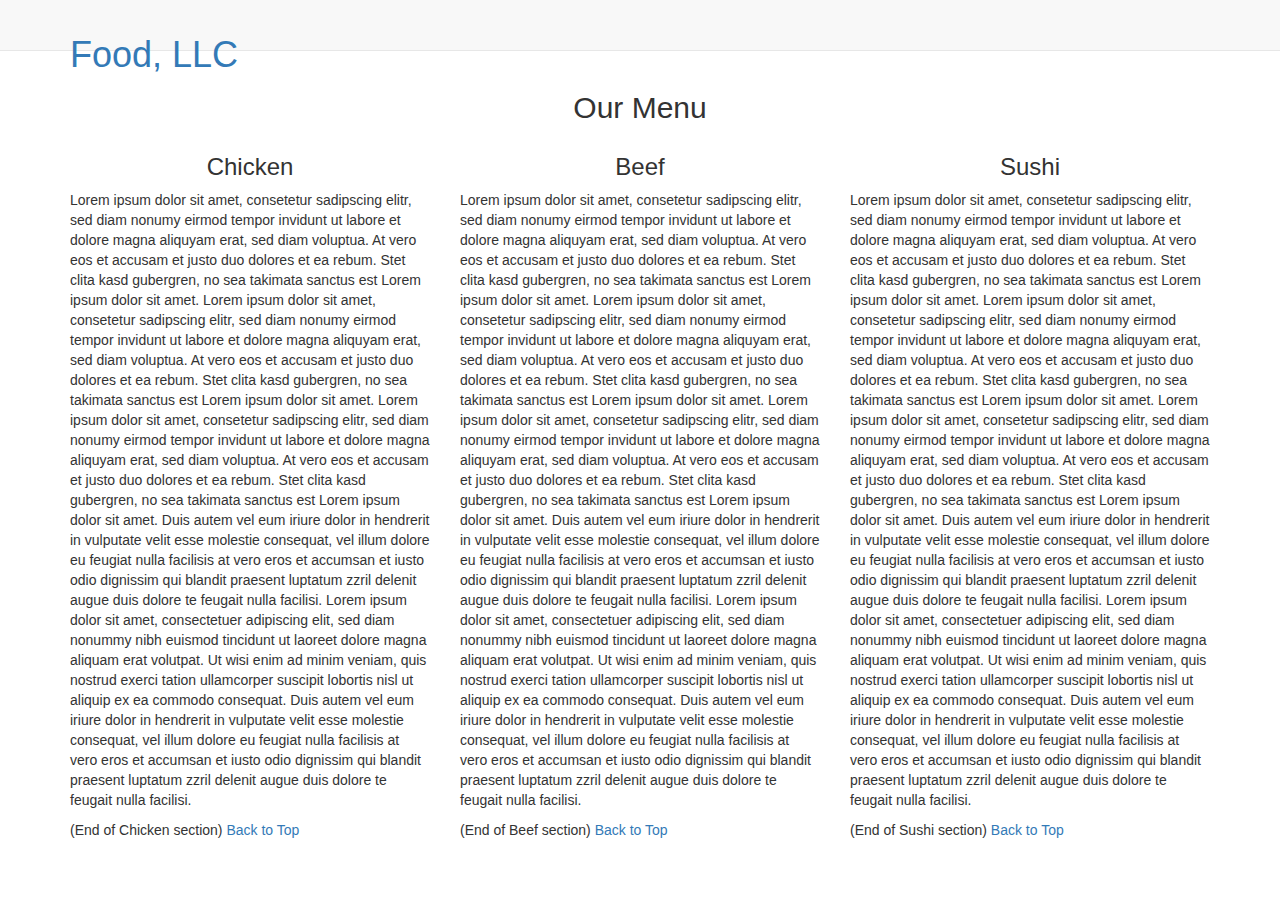
==== commit b92917d8: "Update index.html" ====
--- a/module3/index.html
+++ b/module3/index.html
@@ -21,8 +21,8 @@
 
 <body>
     <header>
-        <nav id="header-nav" class="navbar navbar-default">
-            <div class="container-fluid">
+        <nav id="header-nav" class="navbar navbar-default navbar-static-top">
+            <div class="container">
                 <div class="navbar-header">
                     <div class="navbar-brand">
                         <a href="index.html"><h1>Food, LLC</h1></a>
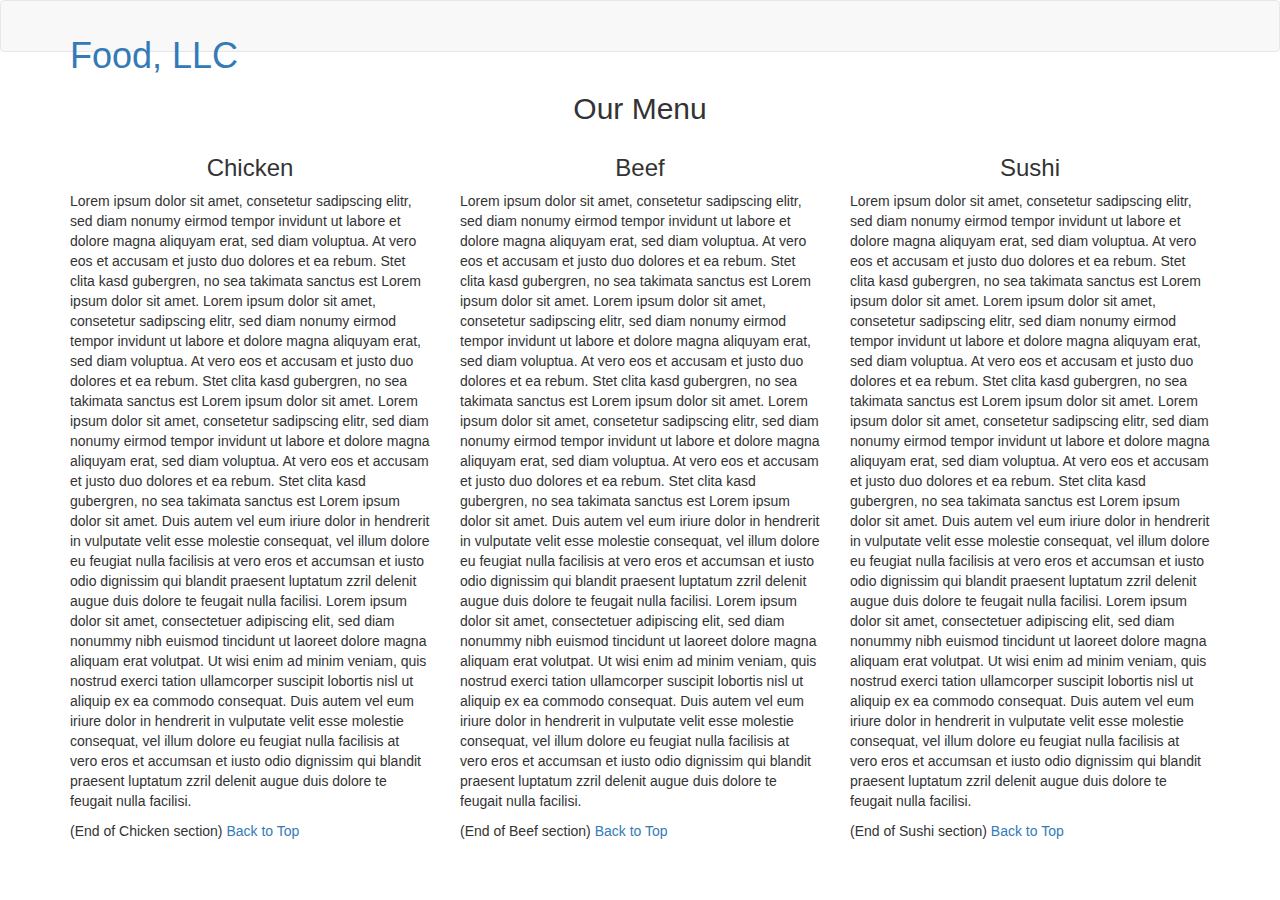
==== commit a63ecfe9: "Update index.html" ====
--- a/module3/index.html
+++ b/module3/index.html
@@ -21,7 +21,7 @@
 
 <body>
     <header>
-        <nav id="header-nav" class="navbar navbar-default navbar-static-top">
+        <nav id="header-nav" class="navbar navbar-default .navbar-fixed-top">
             <div class="container">
                 <div class="navbar-header">
                     <div class="navbar-brand">
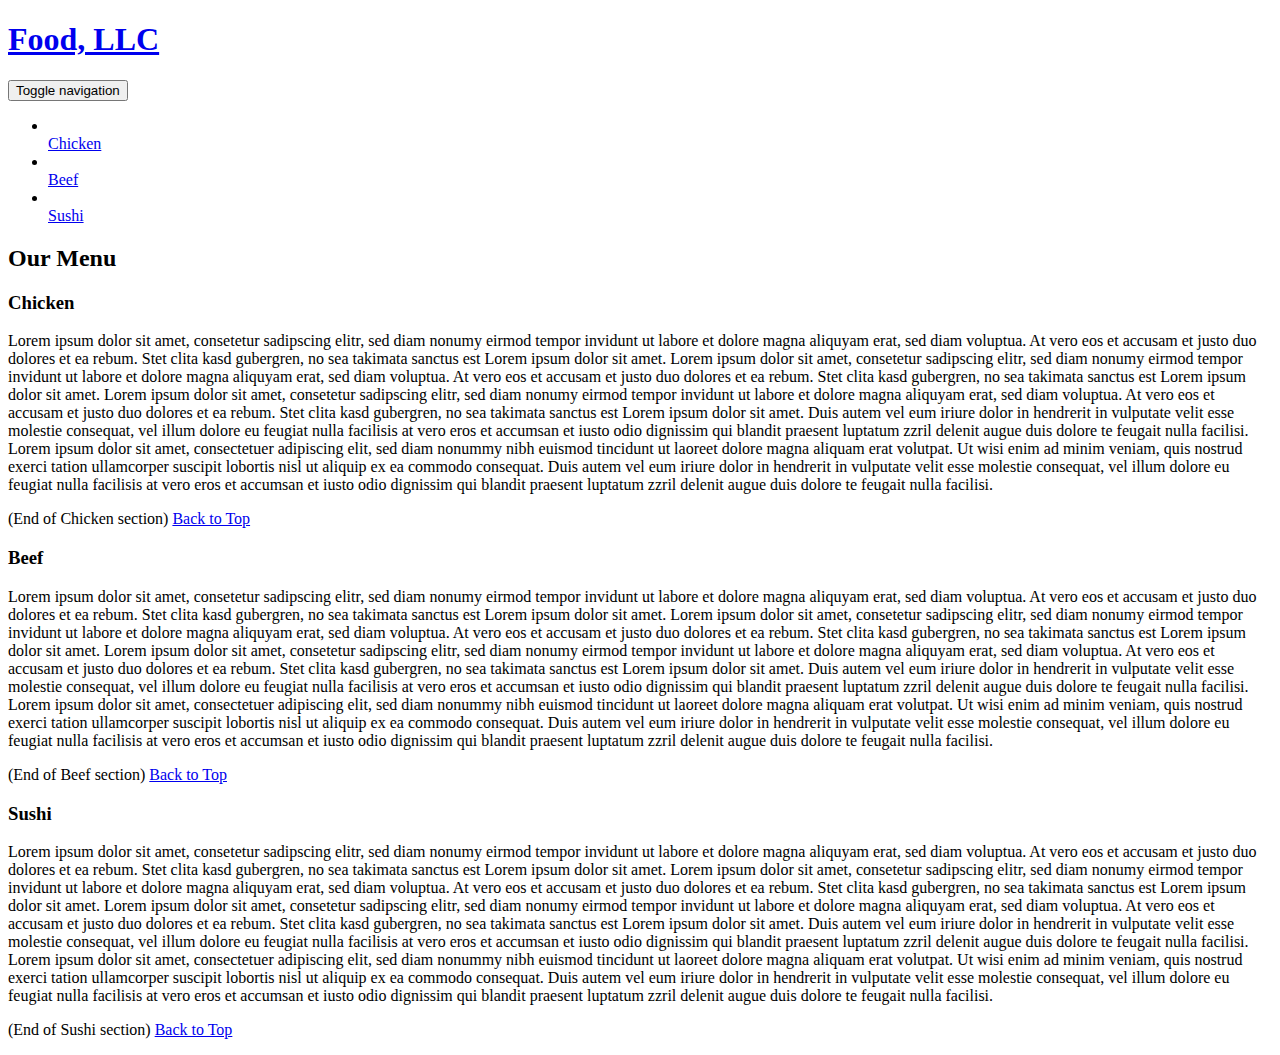
==== commit 7220ce63: "Update index.html" ====
--- a/module3/index.html
+++ b/module3/index.html
@@ -6,7 +6,7 @@
     <meta http-equiv="X-UA-Compatible" content="IE=edge">
     <meta name="viewport" content="width=device-width, initial-scale=1">
     <title>Assignment Solution for Module 3</title>
-    <link rel="stylesheet" href="css/bootstrap.min.css">
+    <link rel="stylesheet" href="{{ asset('css/bootstrap.min.css') }}">
     <link rel="stylesheet" href="css/styles.css">
     <link href="https://fonts.googleapis.com/css?family=Source+Sans+Pro" rel="stylesheet">
     <link href="https://fonts.googleapis.com/css?family=Abril+Fatface" rel="stylesheet">
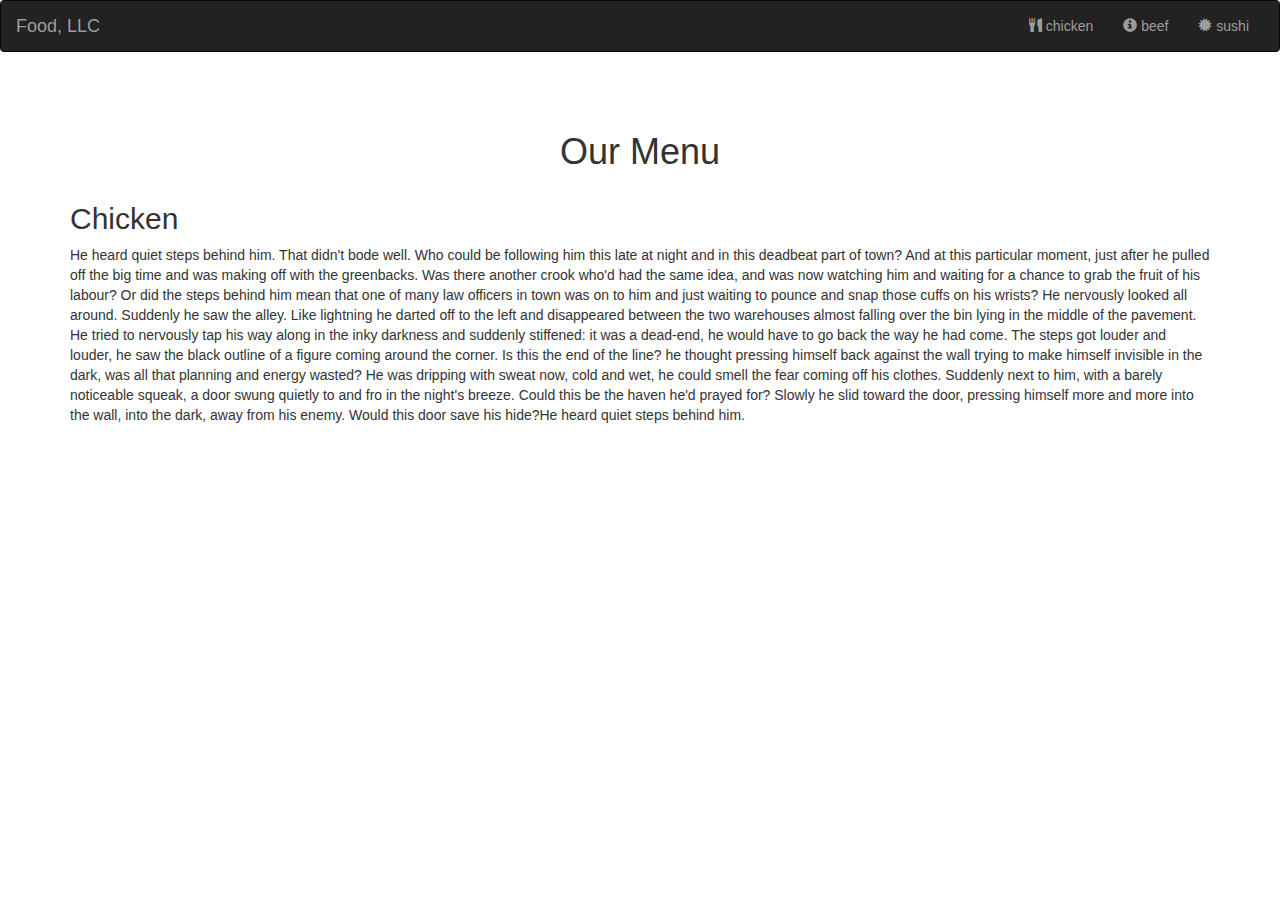
==== commit 4ed91fe3: "Update index.html" ====
--- a/module3/index.html
+++ b/module3/index.html
@@ -1,133 +1,62 @@
 <!DOCTYPE html>
-<html lang="zxx">
+<html lang="en">
+<head>
+  <title>mod3week3</title>
+  <meta charset="utf-8">
+  <meta name="viewport" content="width=device-width, initial-scale=1">
+  <link rel="stylesheet" href="https://maxcdn.bootstrapcdn.com/bootstrap/3.4.1/css/bootstrap.min.css">
+  <link rel="stylesheet" type="text/css" href="style.css">
+  <script src="https://ajax.googleapis.com/ajax/libs/jquery/3.5.1/jquery.min.js"></script>
+  <script src="https://maxcdn.bootstrapcdn.com/bootstrap/3.4.1/js/bootstrap.min.js"></script>
+</head>
+<body>
 
-<head>
-    <meta charset="utf-8">
-    <meta http-equiv="X-UA-Compatible" content="IE=edge">
-    <meta name="viewport" content="width=device-width, initial-scale=1">
-    <title>Assignment Solution for Module 3</title>
-    <link rel="stylesheet" href="{{ asset('css/bootstrap.min.css') }}">
-    <link rel="stylesheet" href="css/styles.css">
-    <link href="https://fonts.googleapis.com/css?family=Source+Sans+Pro" rel="stylesheet">
-    <link href="https://fonts.googleapis.com/css?family=Abril+Fatface" rel="stylesheet">
-
-    <!-- HTML5 shim and Respond.js for IE8 support of HTML5 elements and media queries -->
-    <!-- WARNING: Respond.js doesn't work if you view the page via file:// -->
-    <!--[if lt IE 9]>
-      <script src="https://oss.maxcdn.com/html5shiv/3.7.2/html5shiv.min.js"></script>
-      <script src="https://oss.maxcdn.com/respond/1.4.2/respond.min.js"></script>
-    <![endif]-->
-</head>
-
-<body>
-    <header>
-        <nav id="header-nav" class="navbar navbar-default .navbar-fixed-top">
-            <div class="container">
-                <div class="navbar-header">
-                    <div class="navbar-brand">
-                        <a href="index.html"><h1>Food, LLC</h1></a>
-                    </div>
-
-                    <button type="button" class="navbar-toggle collapsed visible-xs" data-toggle="collapse" data-target="#collapsable-nav" aria-expanded="false">
-                        <span class="sr-only">Toggle navigation</span>
-                        <span class="icon-bar"></span>
-                        <span class="icon-bar"></span>
-                        <span class="icon-bar"></span>
-                    </button>
-                </div>
-
-                <div id="collapsable-nav" class="collapse navbar-collapse">
-                    <ul id="nav-list" class="nav navbar-nav navbar-right visible-xs text-center">
-                        <li>
-                            <a href="#chicken-tile"><br class="hidden-xs"> Chicken</a>
-                        </li>
-                        <li>
-                            <a href="#beef-tile"><br class="hidden-xs"> Beef</a>
-                        </li>
-                        <li>
-                            <a href="#sushi-tile"><br class="hidden-xs"> Sushi</a>
-                        </li>
-                    </ul>
-                </div>
-            </div>
-        </nav>
-    </header>
-
-    <div id="main-content" class="container">
-        <h2 id="top-heading" class="text-center">Our Menu</h2>
-        <div id="home-tiles" class="row">
-            <div class="col-md-4 col-sm-6 col-xs-12">
-                <div id="chicken-tile">
-                    <section>
-                        <h3 class="text-center">Chicken</h3>
-                        <p>
-                            Lorem ipsum dolor sit amet, consetetur sadipscing elitr, sed diam nonumy eirmod tempor invidunt ut labore et dolore magna aliquyam erat, sed diam voluptua. At vero eos et accusam et justo duo dolores et ea rebum. Stet clita kasd gubergren, no sea takimata
-                            sanctus est Lorem ipsum dolor sit amet. Lorem ipsum dolor sit amet, consetetur sadipscing elitr, sed diam nonumy eirmod tempor invidunt ut labore et dolore magna aliquyam erat, sed diam voluptua. At vero eos et accusam et justo
-                            duo dolores et ea rebum. Stet clita kasd gubergren, no sea takimata sanctus est Lorem ipsum dolor sit amet. Lorem ipsum dolor sit amet, consetetur sadipscing elitr, sed diam nonumy eirmod tempor invidunt ut labore et dolore
-                            magna aliquyam erat, sed diam voluptua. At vero eos et accusam et justo duo dolores et ea rebum. Stet clita kasd gubergren, no sea takimata sanctus est Lorem ipsum dolor sit amet. Duis autem vel eum iriure dolor in hendrerit
-                            in vulputate velit esse molestie consequat, vel illum dolore eu feugiat nulla facilisis at vero eros et accumsan et iusto odio dignissim qui blandit praesent luptatum zzril delenit augue duis dolore te feugait nulla facilisi.
-                            Lorem ipsum dolor sit amet, consectetuer adipiscing elit, sed diam nonummy nibh euismod tincidunt ut laoreet dolore magna aliquam erat volutpat. Ut wisi enim ad minim veniam, quis nostrud exerci tation ullamcorper suscipit
-                            lobortis nisl ut aliquip ex ea commodo consequat. Duis autem vel eum iriure dolor in hendrerit in vulputate velit esse molestie consequat, vel illum dolore eu feugiat nulla facilisis at vero eros et accumsan et iusto odio dignissim
-                            qui blandit praesent luptatum zzril delenit augue duis dolore te feugait nulla facilisi.
-                        </p>
-                        <p>
-                            (End of Chicken section) <a href="#top-heading">Back to Top</a>
-                        </p>
-                    </section>
-                </div>
-            </div>
-            <div class="col-md-4 col-sm-6 col-xs-12">
-                <div id="beef-tile">
-                    <section>
-                        <h3 class="text-center">Beef</h3>
-                        <p>
-                            Lorem ipsum dolor sit amet, consetetur sadipscing elitr, sed diam nonumy eirmod tempor invidunt ut labore et dolore magna aliquyam erat, sed diam voluptua. At vero eos et accusam et justo duo dolores et ea rebum. Stet clita kasd gubergren, no sea takimata
-                            sanctus est Lorem ipsum dolor sit amet. Lorem ipsum dolor sit amet, consetetur sadipscing elitr, sed diam nonumy eirmod tempor invidunt ut labore et dolore magna aliquyam erat, sed diam voluptua. At vero eos et accusam et justo
-                            duo dolores et ea rebum. Stet clita kasd gubergren, no sea takimata sanctus est Lorem ipsum dolor sit amet. Lorem ipsum dolor sit amet, consetetur sadipscing elitr, sed diam nonumy eirmod tempor invidunt ut labore et dolore
-                            magna aliquyam erat, sed diam voluptua. At vero eos et accusam et justo duo dolores et ea rebum. Stet clita kasd gubergren, no sea takimata sanctus est Lorem ipsum dolor sit amet. Duis autem vel eum iriure dolor in hendrerit
-                            in vulputate velit esse molestie consequat, vel illum dolore eu feugiat nulla facilisis at vero eros et accumsan et iusto odio dignissim qui blandit praesent luptatum zzril delenit augue duis dolore te feugait nulla facilisi.
-                            Lorem ipsum dolor sit amet, consectetuer adipiscing elit, sed diam nonummy nibh euismod tincidunt ut laoreet dolore magna aliquam erat volutpat. Ut wisi enim ad minim veniam, quis nostrud exerci tation ullamcorper suscipit
-                            lobortis nisl ut aliquip ex ea commodo consequat. Duis autem vel eum iriure dolor in hendrerit in vulputate velit esse molestie consequat, vel illum dolore eu feugiat nulla facilisis at vero eros et accumsan et iusto odio dignissim
-                            qui blandit praesent luptatum zzril delenit augue duis dolore te feugait nulla facilisi.
-                        </p>
-                        <p>
-                            (End of Beef section) <a href="#top-heading">Back to Top</a>
-                        </p>
-                    </section>
-                </div>
-            </div>
-            <!-- <div class="clearfix visible-md-block"></div> -->
-            <div class="col-md-4 col-sm-12 col-xs-12">
-                <div id="sushi-tile">
-                    <section>
-                        <h3 class="text-center">Sushi</h3>
-                        <p>
-                            Lorem ipsum dolor sit amet, consetetur sadipscing elitr, sed diam nonumy eirmod tempor invidunt ut labore et dolore magna aliquyam erat, sed diam voluptua. At vero eos et accusam et justo duo dolores et ea rebum. Stet clita kasd gubergren, no sea takimata
-                            sanctus est Lorem ipsum dolor sit amet. Lorem ipsum dolor sit amet, consetetur sadipscing elitr, sed diam nonumy eirmod tempor invidunt ut labore et dolore magna aliquyam erat, sed diam voluptua. At vero eos et accusam et justo
-                            duo dolores et ea rebum. Stet clita kasd gubergren, no sea takimata sanctus est Lorem ipsum dolor sit amet. Lorem ipsum dolor sit amet, consetetur sadipscing elitr, sed diam nonumy eirmod tempor invidunt ut labore et dolore
-                            magna aliquyam erat, sed diam voluptua. At vero eos et accusam et justo duo dolores et ea rebum. Stet clita kasd gubergren, no sea takimata sanctus est Lorem ipsum dolor sit amet. Duis autem vel eum iriure dolor in hendrerit
-                            in vulputate velit esse molestie consequat, vel illum dolore eu feugiat nulla facilisis at vero eros et accumsan et iusto odio dignissim qui blandit praesent luptatum zzril delenit augue duis dolore te feugait nulla facilisi.
-                            Lorem ipsum dolor sit amet, consectetuer adipiscing elit, sed diam nonummy nibh euismod tincidunt ut laoreet dolore magna aliquam erat volutpat. Ut wisi enim ad minim veniam, quis nostrud exerci tation ullamcorper suscipit
-                            lobortis nisl ut aliquip ex ea commodo consequat. Duis autem vel eum iriure dolor in hendrerit in vulputate velit esse molestie consequat, vel illum dolore eu feugiat nulla facilisis at vero eros et accumsan et iusto odio dignissim
-                            qui blandit praesent luptatum zzril delenit augue duis dolore te feugait nulla facilisi. 
-                        </p>
-                        <p>
-                            (End of Sushi section) <a href="#top-heading">Back to Top</a>
-                        </p>
-                    </section>
-                </div>
-            </div>
-            <!-- <div class="clearfix visible-lg-block"></div> -->
-        </div>
+<nav class="navbar navbar-inverse">
+  <div class="container-fluid">
+    <div class="navbar-header">
+      <button type="button" class="navbar-toggle collapsed visible xs" data-toggle="collapse" data-target="#myNavbar">
+        <span class="icon-bar"></span>
+        <span class="icon-bar"></span>
+        <span class="icon-bar"></span>                        
+      </button>
+      <a class="navbar-brand" href="#" >Food, LLC</a>
     </div>
-    <div class="clearfix visible-lg-block"></div>
+    <div class="collapse navbar-collapse" id="myNavbar">
+    
+      <ul class="nav navbar-nav navbar-right" >
+        <li style>
+        <a href="#" > 
+        <span class="glyphicon glyphicon-cutlery"></span> chicken</a>
+        </li>
+        <li>
+        <a href="#" >
+        <span class="glyphicon glyphicon-info-sign"></span> beef</a>
+        </li>
+        <li>
+        <a href="#">
+        <span class="glyphicon glyphicon-certificate"></span> sushi</a>
+        </li>
+      </ul>
+    </div>
+  </div>
+</nav>
+<br>
+<br>  
+<h1><p class="text-center">Our Menu</p></h1>
 
 
-    <!-- jQuery (Bootstrap JS plugins depend on it) -->
-    <script src="js/jquery-3.1.1.min.js"></script>
-    <script src="js/bootstrap.min.js"></script>
-    <!-- <script src="js/script.js"></script> -->
+<div id="main-content" class="container">
+  <div id="home-tiles" class="row">
+      <div class="col-md-12 col-sm-12 col-xs-12">
+            
+            <p id="chickstory">
+          <h2>Chicken</h2>
+              He heard quiet steps behind him. That didn't bode well. Who could be following him this late at night and in this deadbeat part of town? And at this particular moment, just after he pulled off the big time and was making off with the greenbacks. Was there another crook who'd had the same idea, and was now watching him and waiting for a chance to grab the fruit of his labour? Or did the steps behind him mean that one of many law officers in town was on to him and just waiting to pounce and snap those cuffs on his wrists? He nervously looked all around. Suddenly he saw the alley. Like lightning he darted off to the left and disappeared between the two warehouses almost falling over the bin lying in the middle of the pavement. He tried to nervously tap his way along in the inky darkness and suddenly stiffened: it was a dead-end, he would have to go back the way he had come. The steps got louder and louder, he saw the black outline of a figure coming around the corner. Is this the end of the line? he thought pressing himself back against the wall trying to make himself invisible in the dark, was all that planning and energy wasted? He was dripping with sweat now, cold and wet, he could smell the fear coming off his clothes. Suddenly next to him, with a barely noticeable squeak, a door swung quietly to and fro in the night's breeze. Could this be the haven he'd prayed for? Slowly he slid toward the door, pressing himself more and more into the wall, into the dark, away from his enemy. Would this door save his hide?He heard quiet steps behind him. 
+            </p>
+      </div>
+    </div>
+</div>
 
 </body>
+</html>
 
-</html>
